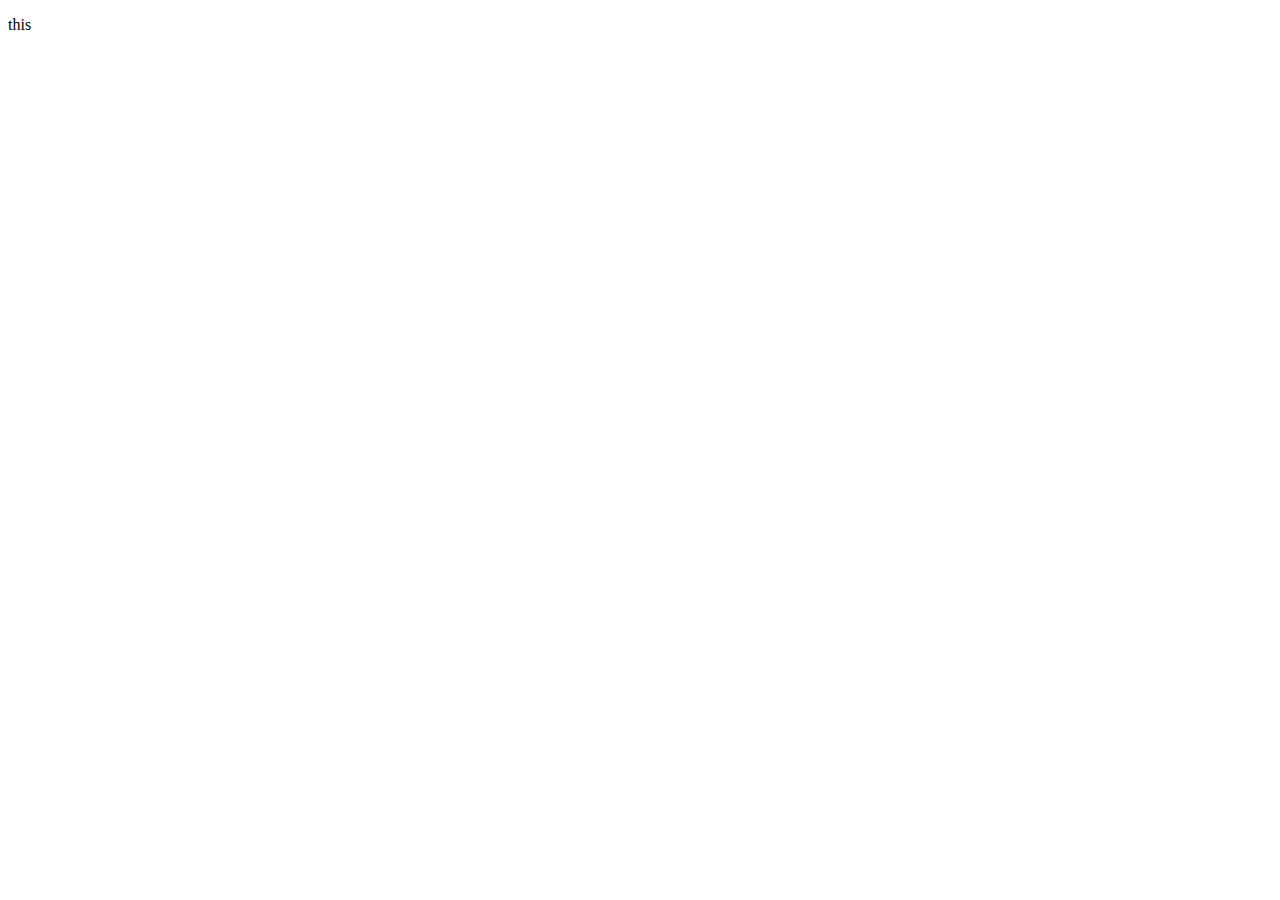
==== html/index.html @ 3e6964f2 "第一次提交commit" ====
<!DOCTYPE html>
<html lang="zh-CN">

<head>
    <meta charset="UTF-8">
    <meta name="viewport" content="width=device-width, initial-scale=1.0">
    <title>Document</title>
</head>

<body>
    <div class="box">
        <p>this</p>
    </div>
</body>

</html>
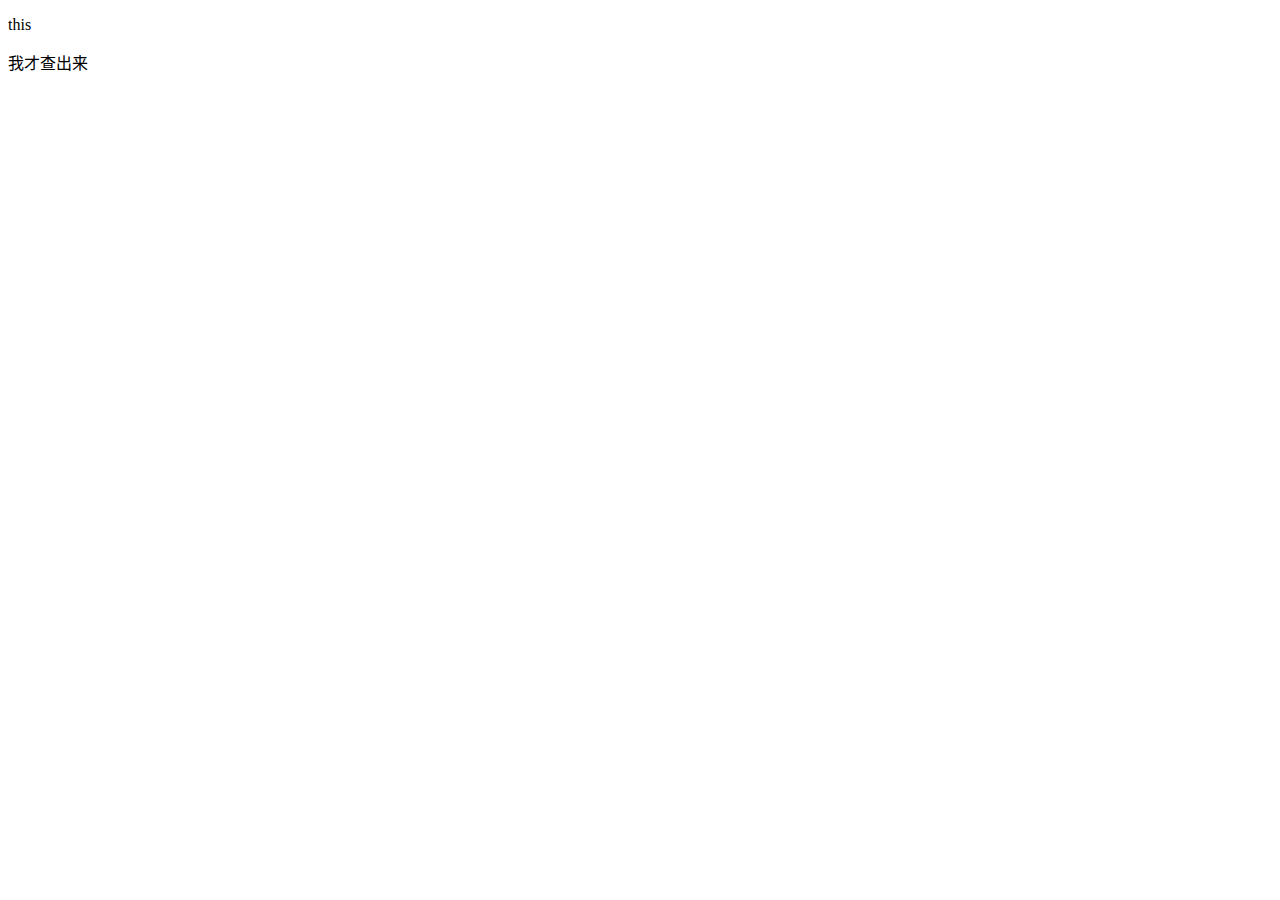
==== commit a9f3e9cb: "git🙈 六点你看" ====
--- a/html/index.html
+++ b/html/index.html
@@ -9,7 +9,7 @@
 
 <body>
     <div class="box">
-        <p>this</p>
+        <p>this</p><span>我才查出来</span>
     </div>
 </body>
 
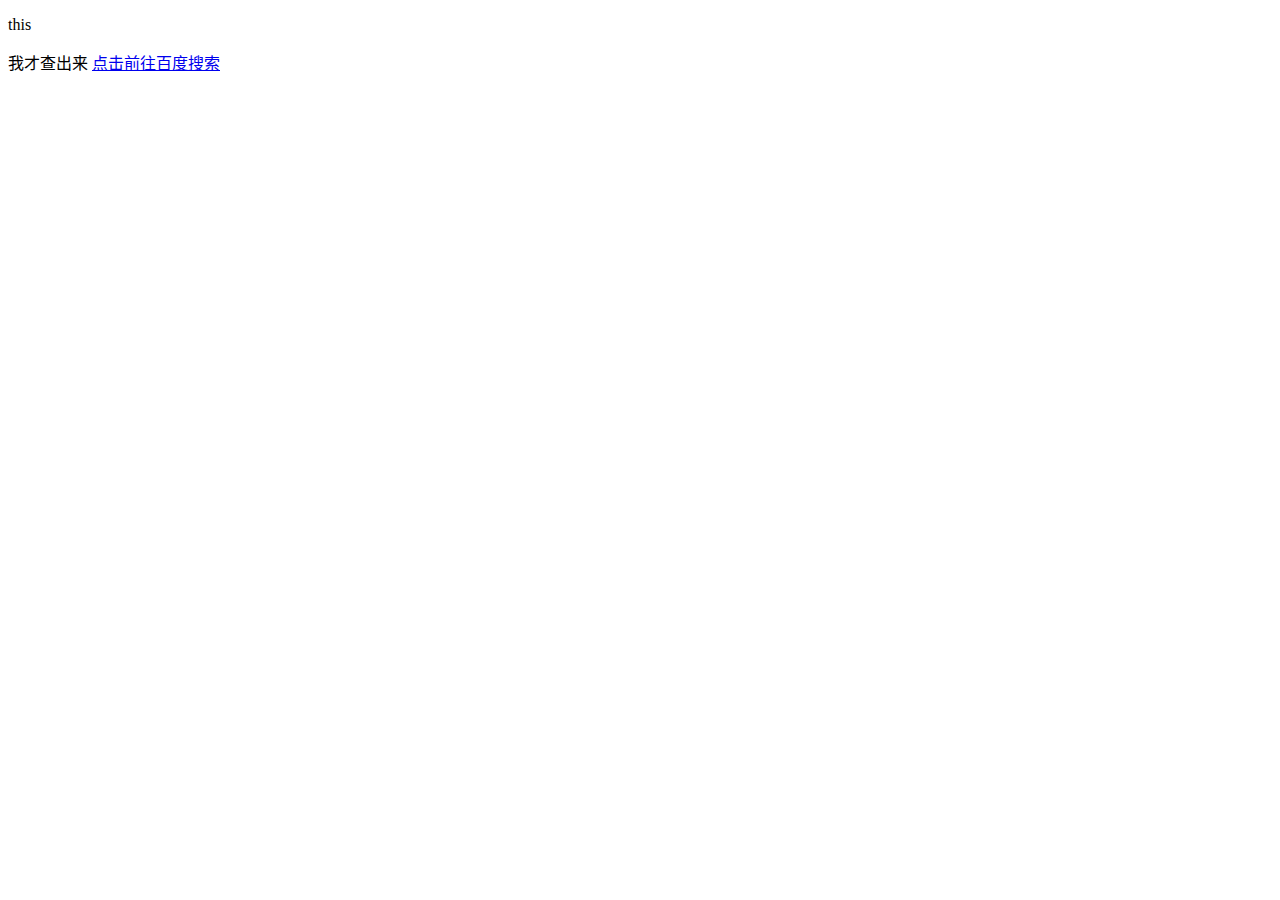
==== commit bc943aeb: "feat✨ 加入百度搜索链接" ====
--- a/html/index.html
+++ b/html/index.html
@@ -10,6 +10,7 @@
 <body>
     <div class="box">
         <p>this</p><span>我才查出来</span>
+        <a href="www.baidu.com">点击前往百度搜索</a>
     </div>
 </body>
 
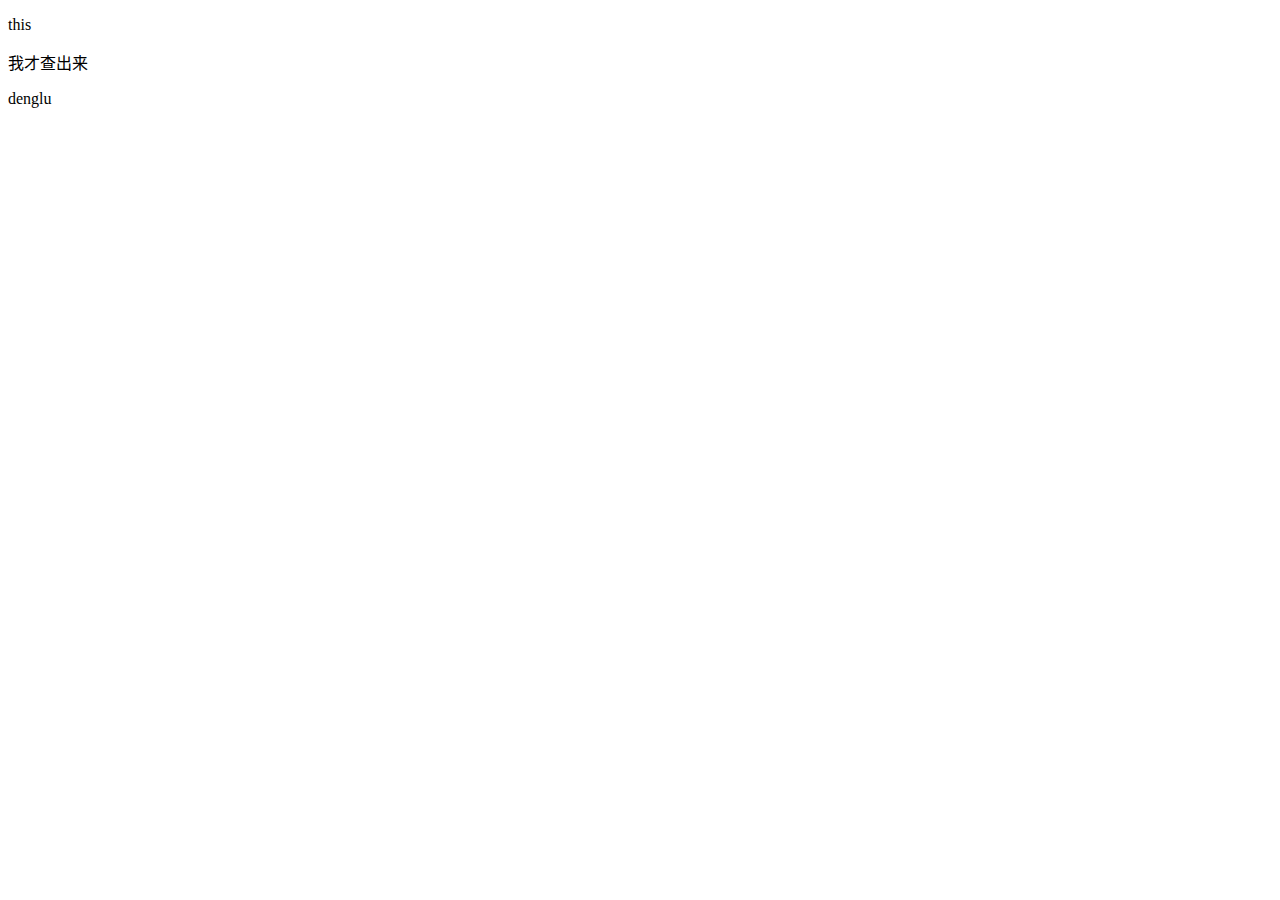
==== commit 0bf10375: "feat✨ 添加p标签" ====
--- a/html/index.html
+++ b/html/index.html
@@ -10,8 +10,8 @@
 <body>
     <div class="box">
         <p>this</p><span>我才查出来</span>
-        <a href="www.baidu.com">点击前往百度搜索</a>
     </div>
+    <p>denglu</p>
 </body>
 
 </html>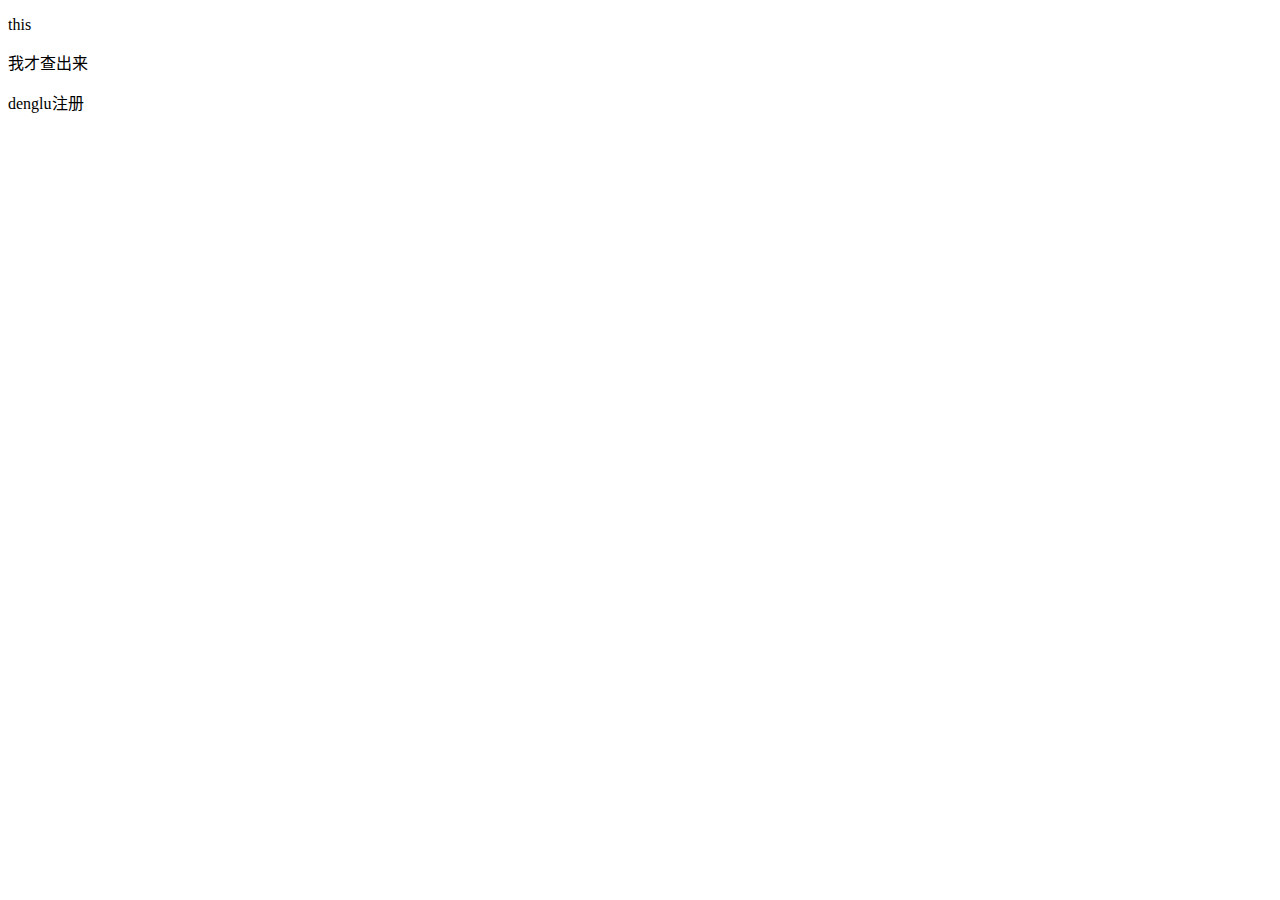
==== commit 3eedd55a: "新1" ====
--- a/html/index.html
+++ b/html/index.html
@@ -11,7 +11,7 @@
     <div class="box">
         <p>this</p><span>我才查出来</span>
     </div>
-    <p>denglu</p>
+    <p>denglu注册</p>
 </body>
 
 </html>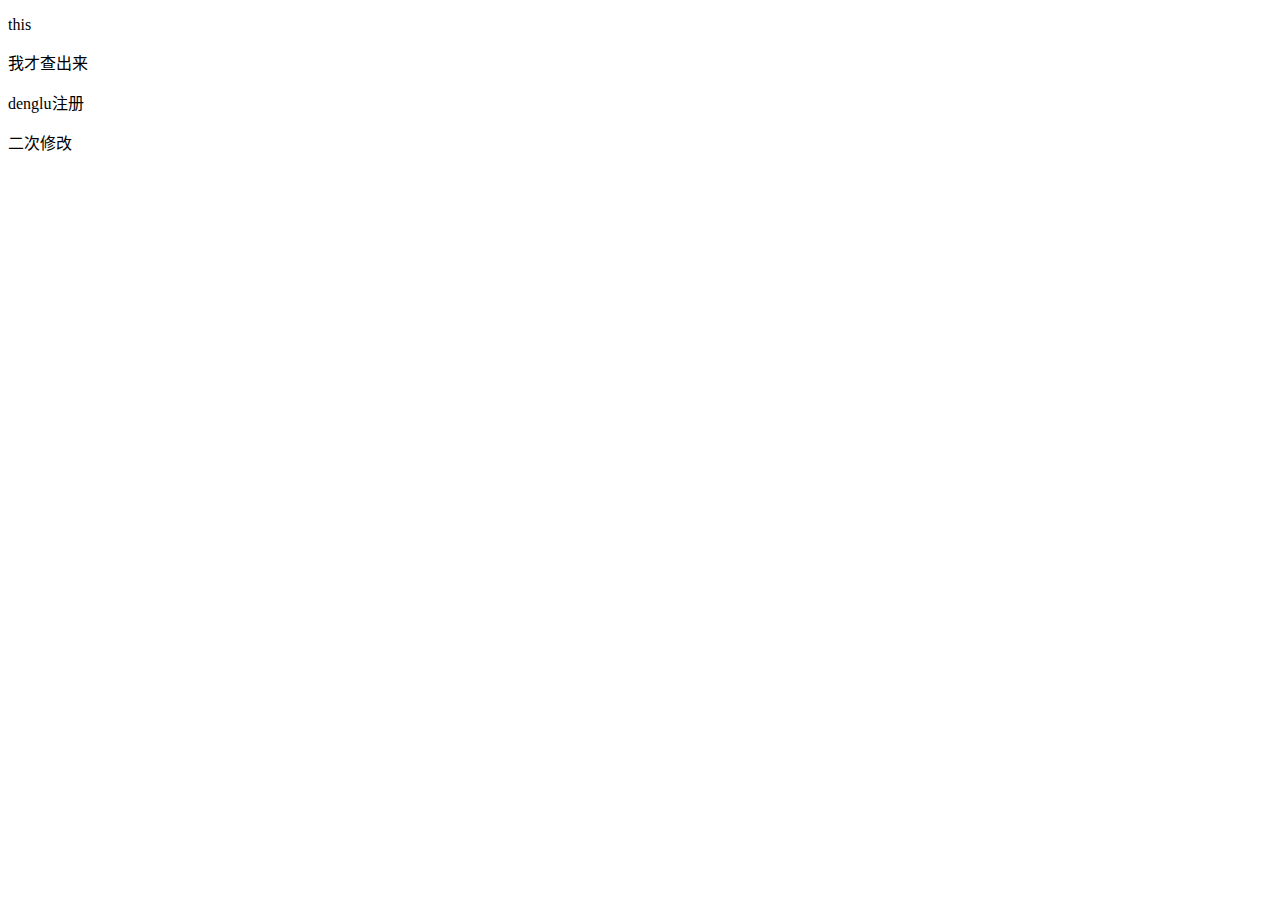
==== commit f66e6d55: "这是二次" ====
--- a/html/index.html
+++ b/html/index.html
@@ -12,6 +12,7 @@
         <p>this</p><span>我才查出来</span>
     </div>
     <p>denglu注册</p>
+    <div>二次修改</div>
 </body>
 
 </html>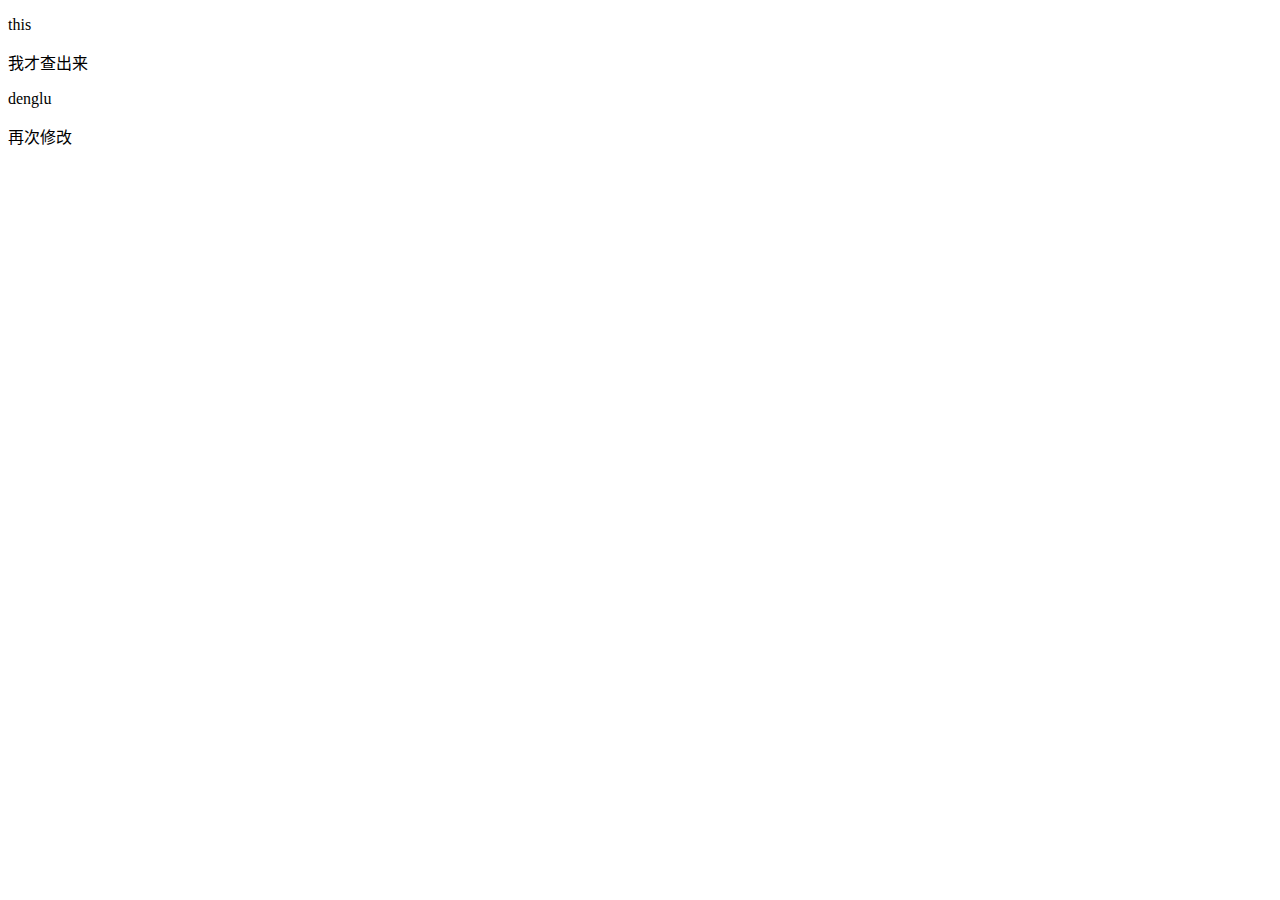
==== commit 3e3e078a: "3" ====
--- a/html/index.html
+++ b/html/index.html
@@ -11,8 +11,9 @@
     <div class="box">
         <p>this</p><span>我才查出来</span>
     </div>
-    <p>denglu注册</p>
-    <div>二次修改</div>
+    <p>denglu</p>
+
+    <span>再次修改</span>
 </body>
 
 </html>